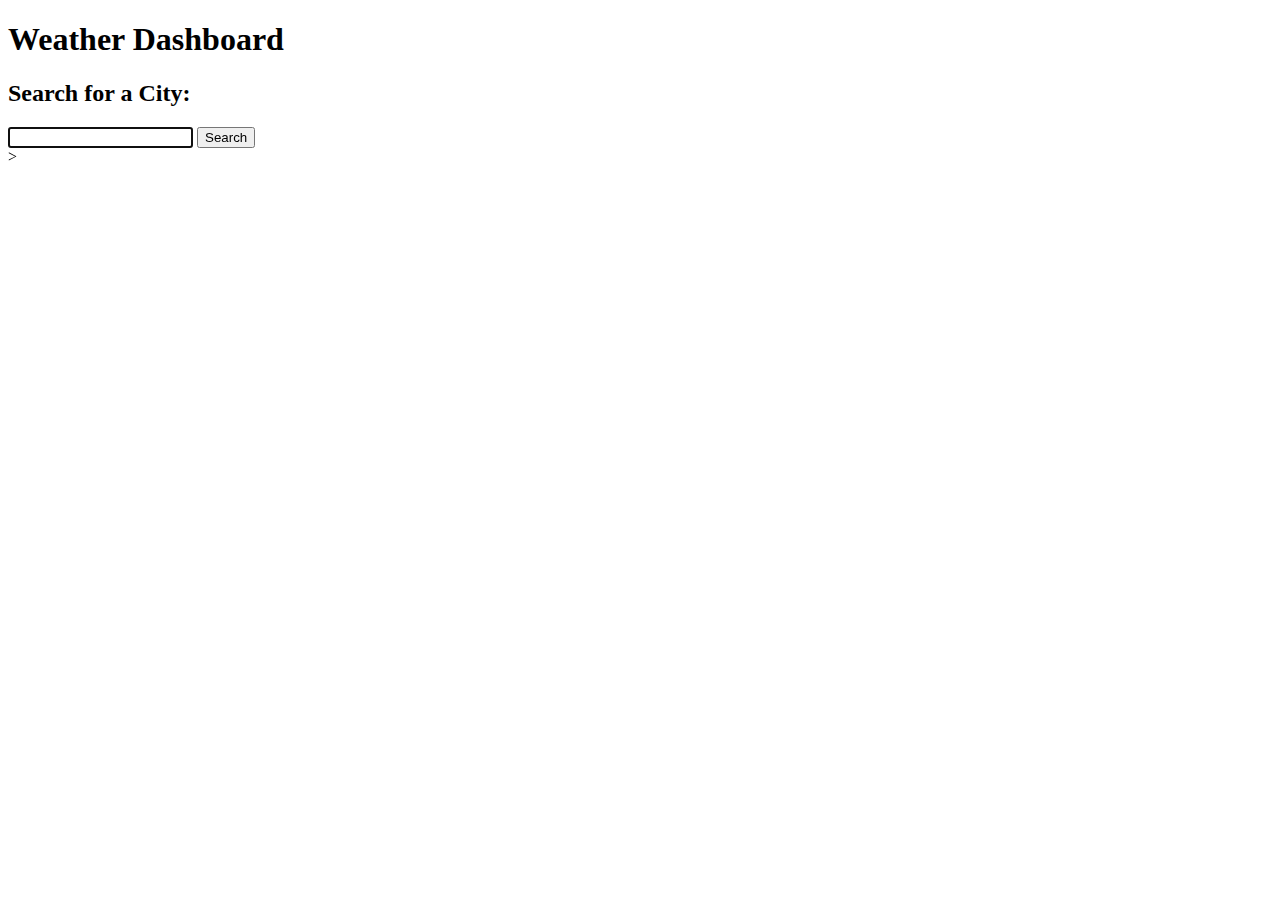
==== index.html @ 94a5f608 "skeleton html created" ====
<!DOCTYPE html>
<html lang="en">

<head>
    <meta charset="UTF-8">
    <meta name="viewport" content="width=device-width, initial-scale=1.0">
    <meta http-equiv="X-UA-Compatible" content="ie=edge">
    <link href="https://fonts.googleapis.com/css?family=IBM+Plex+Sans:400,400i,700&display=swap" rel="stylesheet">
    <link rel="stylesheet" href="https://cdnjs.cloudflare.com/ajax/libs/font-awesome/5.11.2/css/all.min.css">
    <link rel="stylesheet" href="/Assets/style.css" />
    <title>Weather Finder</title>
</head>

<body class="flex-column min-100-vh">
    <header class="master">
        <h1 class="page-title">Weather Dashboard</h1>
    </header>

    <main class="flex-row justify-space-between">
        <div class="col-12 col-md-4">

            <div class="card">
                <h2 class="card-header">Search for a City:</h2>
                <form id="user-form" class="card-body">
                    <input name="City" id="City" type="text" autofocus="true" class="form-input" />
                    <button type="submit" class="btn">Search</button>
                </form>
            </div>

        </div>

        <div class="col-12 col-md-8">
            <div id="city-container" class="city-info"></div>
        </div>

    </main>
    <script src="/Assets/script.js"></script>
    </body>
    </html>>
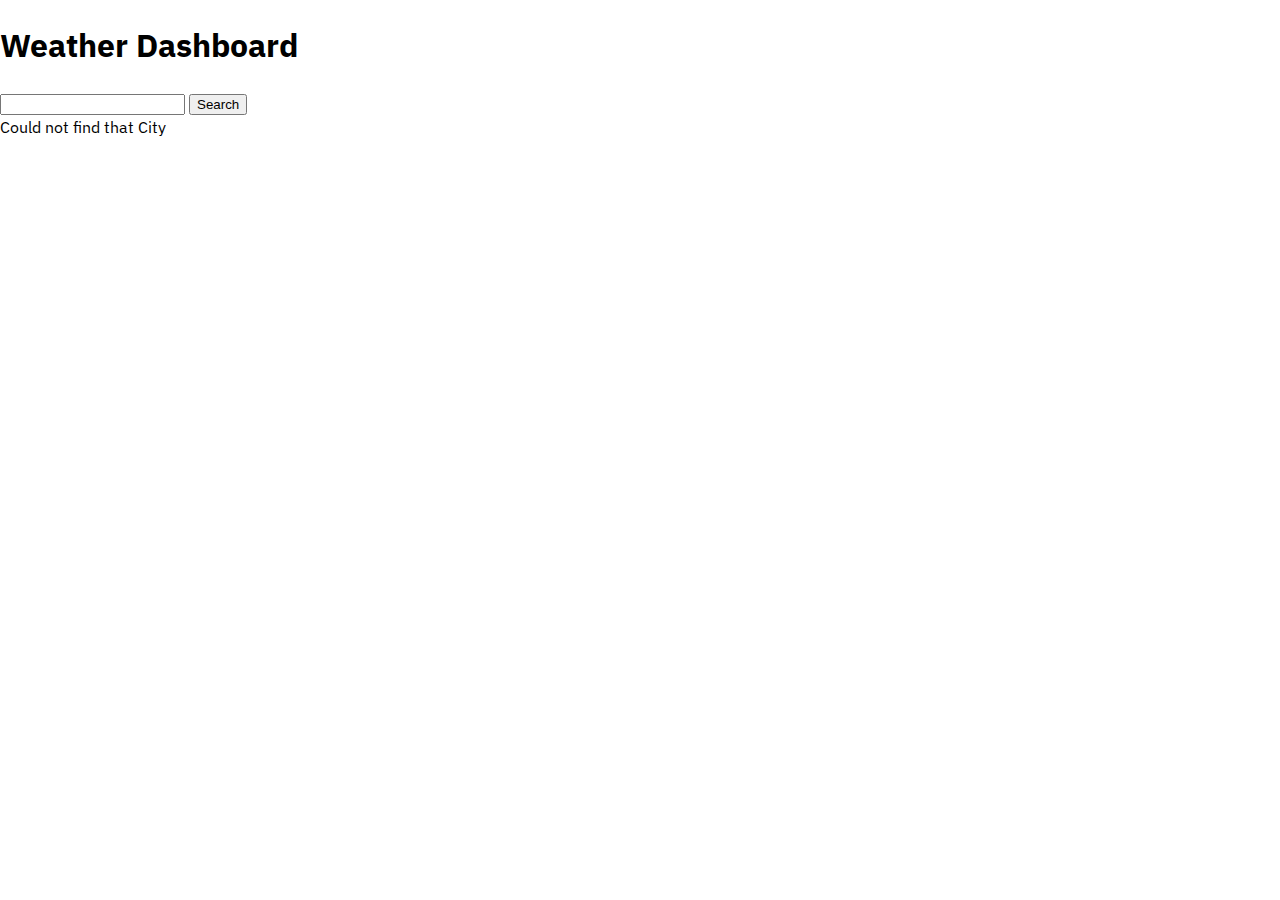
==== commit 03702574: "Reconstructed html for a more clean straightforward outcome" ====
--- a/index.html
+++ b/index.html
@@ -19,42 +19,21 @@
     <main class="flex-row justify-space-between">
         <div class="col-12 col-md-4">
 
-            <div class="card">
-                <h2 class="card-header">Search for a City:</h2>
-                <form id="user-form" class="card-body">
-                    <input name="City" id="City" type="text" autofocus="true" class="form-input" />
-                    <button type="submit" class="btn">Search</button>
-                </form>
+            <div class="inputs">
+                <input id="input-city" type="text">
+                <button id="input-search">Search </button>
             </div>
 
         </div>
+        <div class="col-12 col-md-8">
+            <div id="loading"></div>
 
-        <div class="col-12 col-md-8">
-            <div id="city-container" class="city-info"></div>
+            <div id="error">Could not find that City</div>
+            <div id="result"></div>
         </div>
 
     </main>
     <script src="/Assets/script.js"></script>
-    </body>
-    </html>>
+</body>
 
-
-
-
-
-
-
-
-
-
-
-
-
-
-
-
-
-
-
-
-
+</html>--- a/Assets/style.css
+++ b/Assets/style.css
@@ -0,0 +1,9 @@
+body {
+    background-color: var(--primary);
+    margin: 0;
+    padding: 0;
+    font-family: 'IBM Plex Sans', sans-serif;
+    color: var(--dark);
+    line-height: 1.5;
+    font-size: 16px;
+  }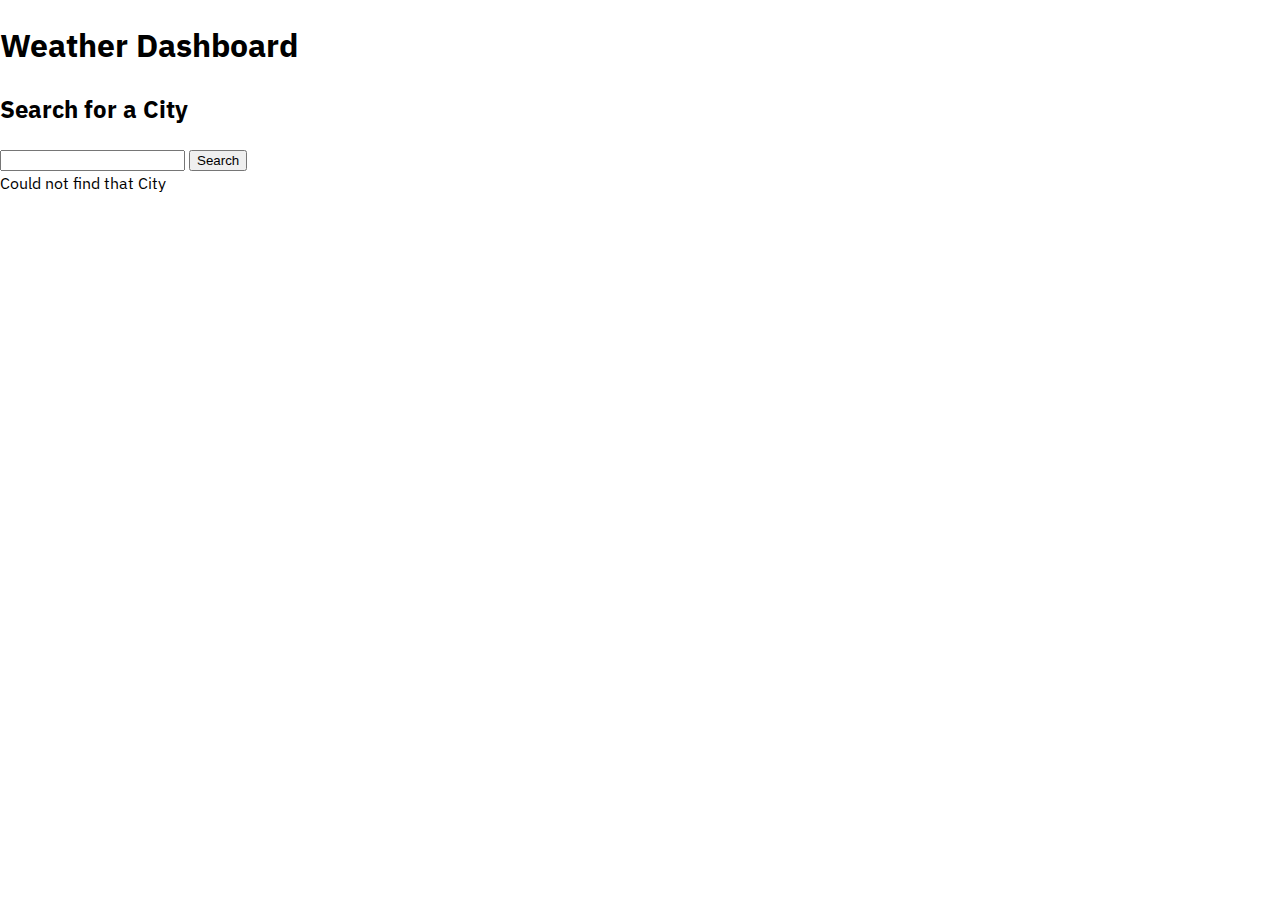
==== commit dc616ea5: "attempted the js logic running the fetch with the api" ====
--- a/index.html
+++ b/index.html
@@ -18,20 +18,22 @@
 
     <main class="flex-row justify-space-between">
         <div class="col-12 col-md-4">
+            <div class="wrap">
+                <h2>Search for a City</h2>
+                
+                <div class="inputs">
+                    <input id="input-city" type="text">
+                    <button id="input-search">Search </button>
+                </div>
 
-            <div class="inputs">
-                <input id="input-city" type="text">
-                <button id="input-search">Search </button>
             </div>
+            <div class="col-12 col-md-8">
+                <div id="loading"></div>
 
+                <div id="error">Could not find that City</div>
+                <div id="result"></div>
+            </div>
         </div>
-        <div class="col-12 col-md-8">
-            <div id="loading"></div>
-
-            <div id="error">Could not find that City</div>
-            <div id="result"></div>
-        </div>
-
     </main>
     <script src="/Assets/script.js"></script>
 </body>
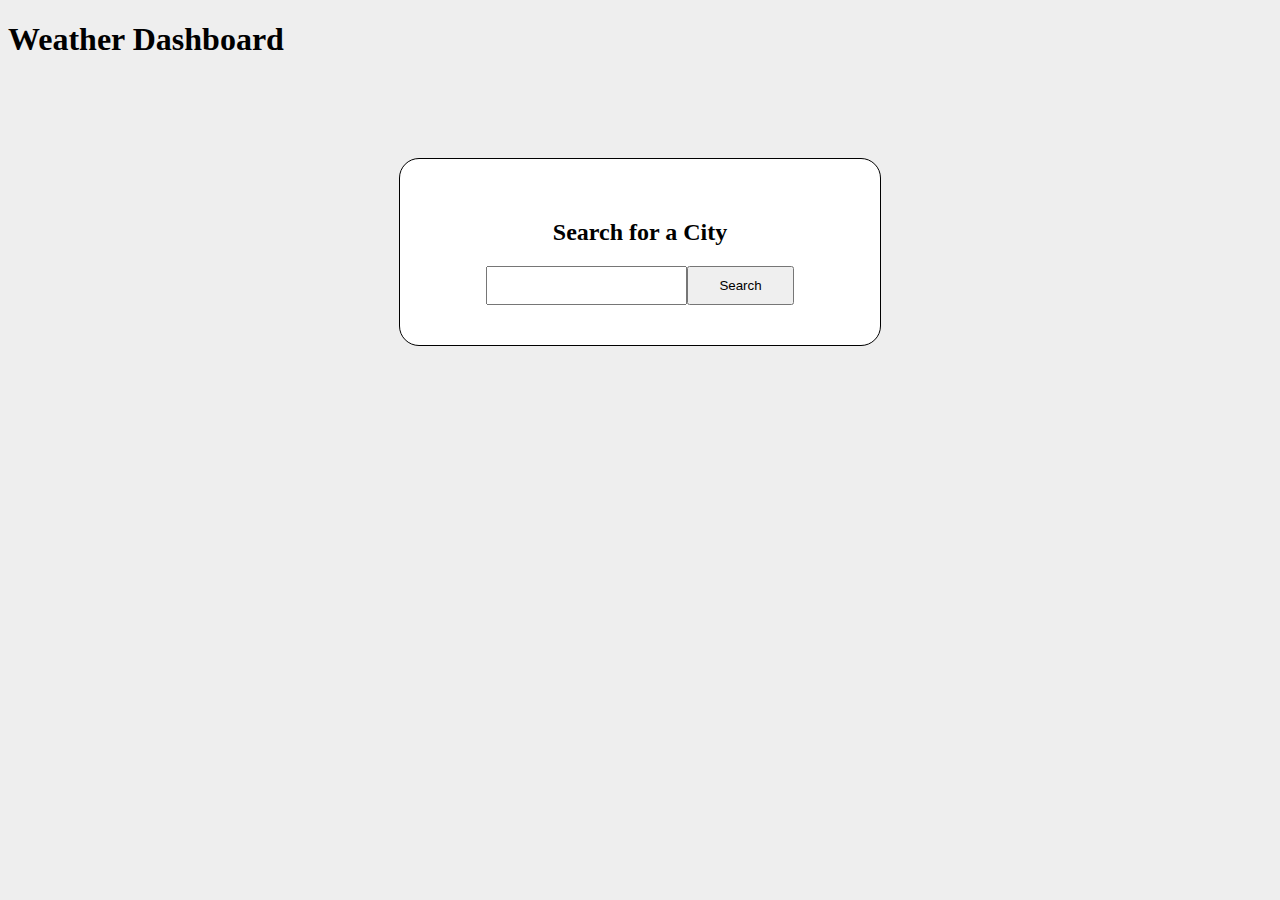
==== commit 0971f38c: "fixed api key and link ready for results" ====
--- a/index.html
+++ b/index.html
@@ -7,6 +7,7 @@
     <meta http-equiv="X-UA-Compatible" content="ie=edge">
     <link href="https://fonts.googleapis.com/css?family=IBM+Plex+Sans:400,400i,700&display=swap" rel="stylesheet">
     <link rel="stylesheet" href="https://cdnjs.cloudflare.com/ajax/libs/font-awesome/5.11.2/css/all.min.css">
+    <link href="https://cdn.jsdelivr.net/npm/bootstrap@5.1.3/dist/css/bootstrap.min.css" rel="stylesheet" integrity="sha384-1BmE4kWBq78iYhFldvKuhfTAU6auU8tT94WrHftjDbrCEXSU1oBoqyl2QvZ6jIW3" crossorigin="anonymous">
     <link rel="stylesheet" href="/Assets/style.css" />
     <title>Weather Finder</title>
 </head>
@@ -20,7 +21,7 @@
         <div class="col-12 col-md-4">
             <div class="wrap">
                 <h2>Search for a City</h2>
-                
+
                 <div class="inputs">
                     <input id="input-city" type="text">
                     <button id="input-search">Search </button>
@@ -36,6 +37,7 @@
         </div>
     </main>
     <script src="/Assets/script.js"></script>
+
 </body>
 
 </html>--- a/Assets/style.css
+++ b/Assets/style.css
@@ -1,9 +1,64 @@
 body {
-    background-color: var(--primary);
-    margin: 0;
-    padding: 0;
-    font-family: 'IBM Plex Sans', sans-serif;
-    color: var(--dark);
-    line-height: 1.5;
-    font-size: 16px;
+    background-color: #eee;
+  }
+  .wrap {
+    padding: 40px;
+    margin: 100px auto;
+    width: 400px;
+    border: 1px solid black;
+    background-color: #fff;
+    border-radius: 20px;
+  }
+  h2 {
+    text-align: center;
+  
+  }
+  .inputs {
+    display: flex;
+    align-items: stretch;
+    justify-content: center;
+  }
+  input {
+    padding: 10px;
+  }
+  button {
+    padding: 10px 30px; 
+  }
+  #loading {
+    display: none;
+    width: 50px;
+    height: 50px;
+    border: 5px solid #ddd;
+    border-top: 5px solid #444;
+    border-radius: 999px;
+    margin: auto;
+    animation: load-animate 1s infinite linear;
+  
+  }
+  #error {
+    display: none;
+    padding: 10px;
+    margin: 10px auto;
+    text-align: center;
+    width: 250px;
+    border: 2px solid red;
+    background-color: rgba(255,0,0,0.1);
+    color: red ;
+  }
+  #result {
+    display: none;
+    margin: 10px auto;
+    width: 250px;
+    text-align: center;
+    padding: 10px;
+    background-color: rgba(255,0,0,0.1);
+    text-transform: uppercase;
+  }
+  @keyframes load-animate{
+    0%{
+      transform: rotate( 0deg );
+    }
+    100% {
+      transform: rotate(360deg);
+    }
   }